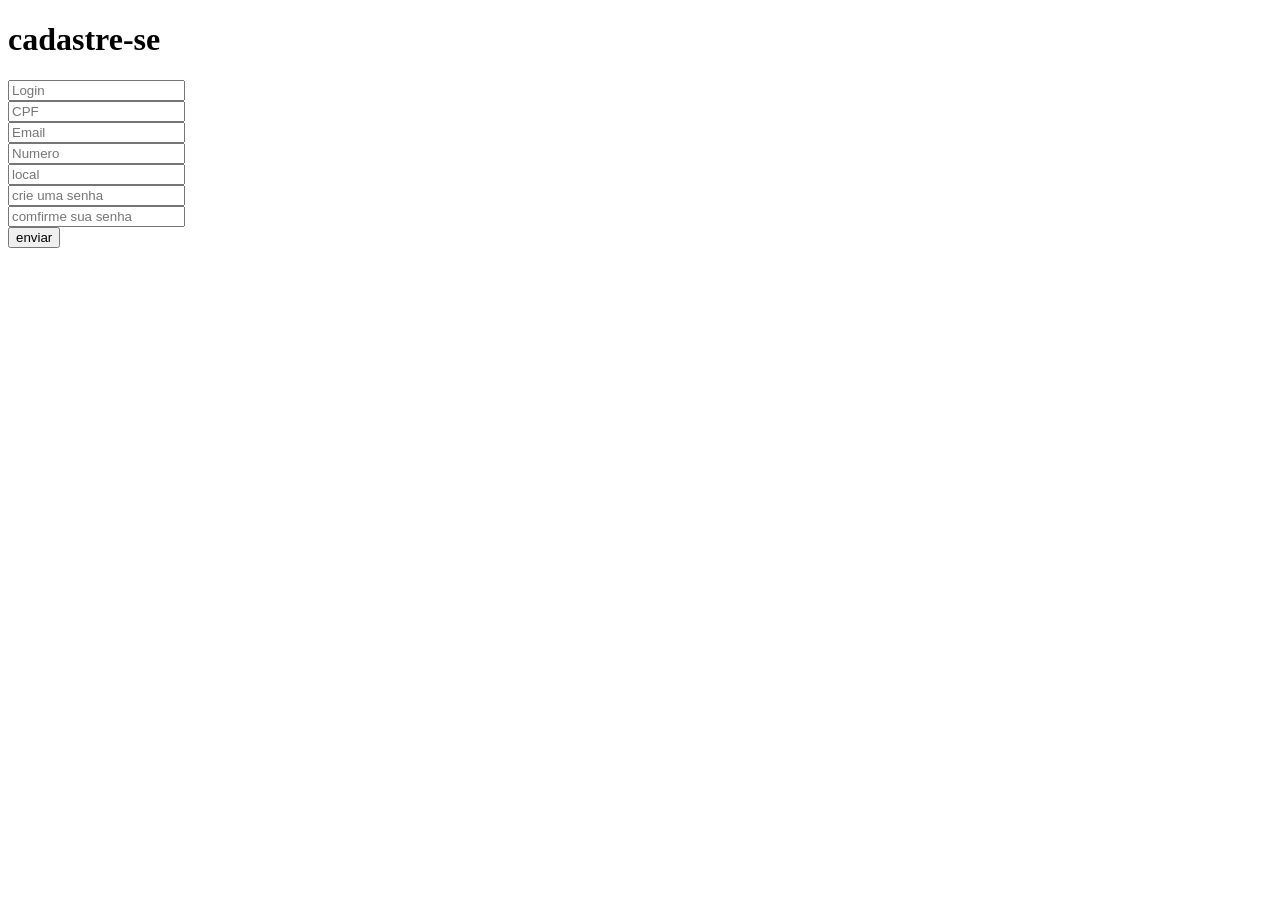
==== cadastro.html @ 0378a46f "Rename cadastro to cadastro.html" ====
<!DOCTYPE html>
<html lang="pt-br">
<head>
    <meta charset="UTF-8">
    <meta http-equiv="X-UA-Compatible" content="IE=edge">
    <meta name="viewport" content="width=device-width, initial-scale=1.0">
    <title>Document</title>
</head>
<body>

    <style> </style>
    <form action="cadastro.php" method="post">
        <h1>cadastre-se</h1>
        <input type="text"  placeholder="Login" name="texto"><br>
        <input type="text"  placeholder="CPF" name="texto"><br>
        <input type="email" placeholder="Email" name="texto"><br>
        <input type="number"placeholder="Numero" name="texto"><br>
        <input type="text"  placeholder="local" name="texto"><br>
        <input type="password"  placeholder="crie uma senha" name="texto"><br>
        <input type="password" placeholder="comfirme sua senha"  name="Senha"><br>
         <button>enviar</button>
    </form>
</body>
</html>
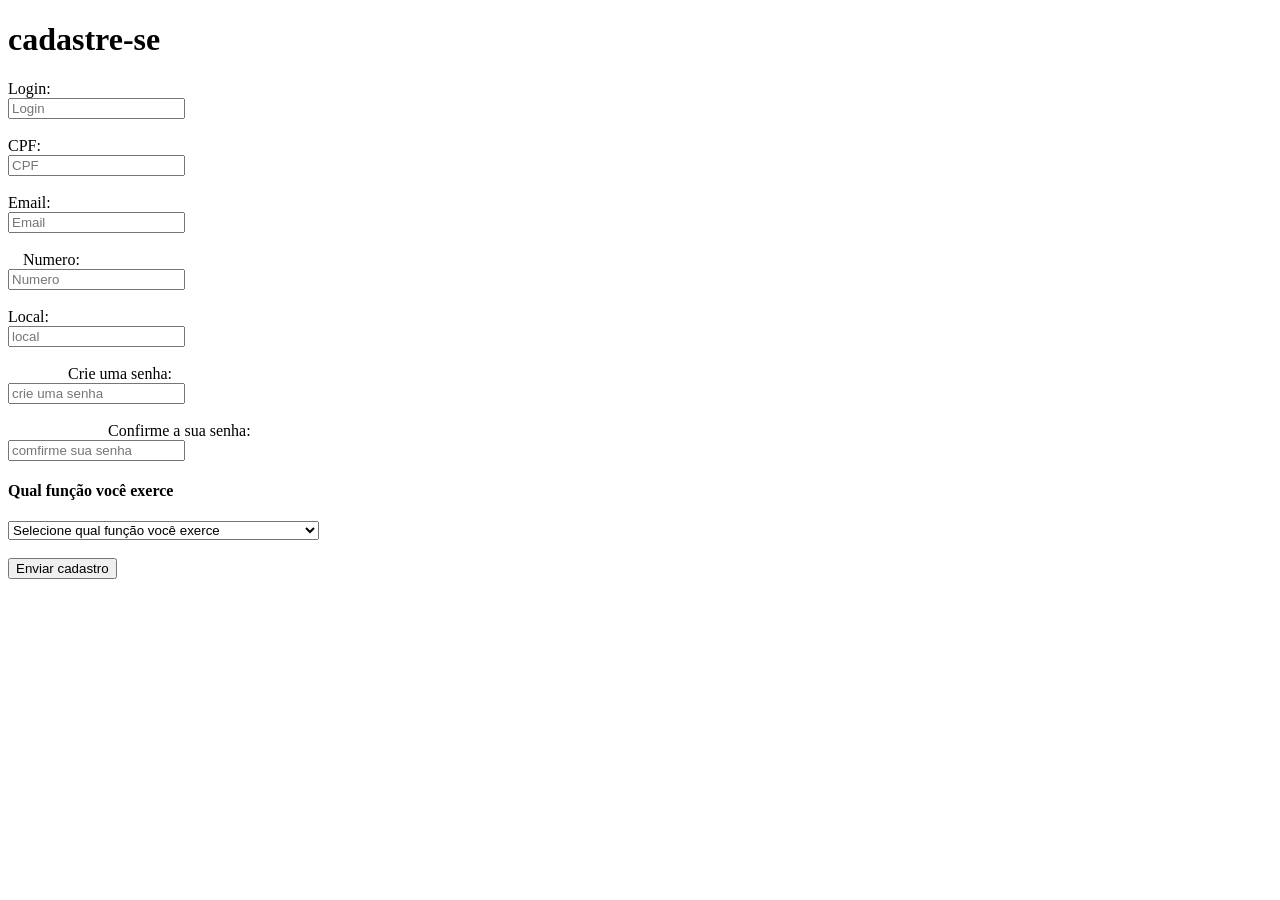
==== commit 54062f45: "Update cadastro.html" ====
--- a/cadastro.html
+++ b/cadastro.html
@@ -4,21 +4,44 @@
     <meta charset="UTF-8">
     <meta http-equiv="X-UA-Compatible" content="IE=edge">
     <meta name="viewport" content="width=device-width, initial-scale=1.0">
+    <meta name="viewport" content="width=device-width, initial-scale=1">
     <title>Document</title>
+    <link rel="stylesheet" href="pcadastro.css">
 </head>
 <body>
-
-    <style> </style>
-    <form action="cadastro.php" method="post">
-        <h1>cadastre-se</h1>
-        <input type="text"  placeholder="Login" name="texto"><br>
-        <input type="text"  placeholder="CPF" name="texto"><br>
-        <input type="email" placeholder="Email" name="texto"><br>
-        <input type="number"placeholder="Numero" name="texto"><br>
-        <input type="text"  placeholder="local" name="texto"><br>
-        <input type="password"  placeholder="crie uma senha" name="texto"><br>
-        <input type="password" placeholder="comfirme sua senha"  name="Senha"><br>
-         <button>enviar</button>
+    <!--formulario de cadastro para o registro de cada função do trbalho--> 
+<h1>cadastre-se</h1> 
+    <form action="cadastro.php" method="post">   
+        <label>Login:</label><br>
+        <input type="text"  placeholder="Login" name="texto"></label><br><br>
+            
+        <label style="margin-right: 150px;">CPF:</label><br>
+            <input type="text"  placeholder="CPF" name="CPF"><br><br>
+               
+            <label >Email:</label><br>
+                <input type="email" placeholder="Email" name="Email"><br><br>
+                    
+                <label style="margin-left: 15px;" >Numero:</label><br>
+                    <input type="number"placeholder="Numero" name="Numero"><br><br>
+                       
+                    <label >Local:</label><br>
+                        <input type="text"  placeholder="local" name="Local"><br><br>
+                            
+                        <label style="margin-left: 60px;">Crie uma senha:</label><br>
+                         <input type="password"  placeholder="crie uma senha" name="Csenha"><br><br>
+                             
+                         <label style="margin-left: 100px;">Confirme a sua senha:</label><br>
+                                <input type="password" placeholder="comfirme sua senha"  name="Fsenha"><br>
+                                    
+                                <h4>Qual função você exerce</h4> 
+                                        <select name="funções">
+                                          <option selected disabled value="">Selecione qual função você exerce</option>
+                                          <option value="prestador de serviços de colheita">prestador de serviços de colheita</option>  
+                                          <option value="prestador de serviços de poda">prestador de serviços de poda</option>  
+                                          <option value="prestador de serviços de preparação de terrenos">prestador de serviços de preparação de terrenos</option>  
+                                          <option value="prestador de serviços de semeadura">prestador de serviços de semeadura</option>  
+                                        </select><br><br>
+                                                    <button>Enviar cadastro</button>             
     </form>
 </body>
 </html>
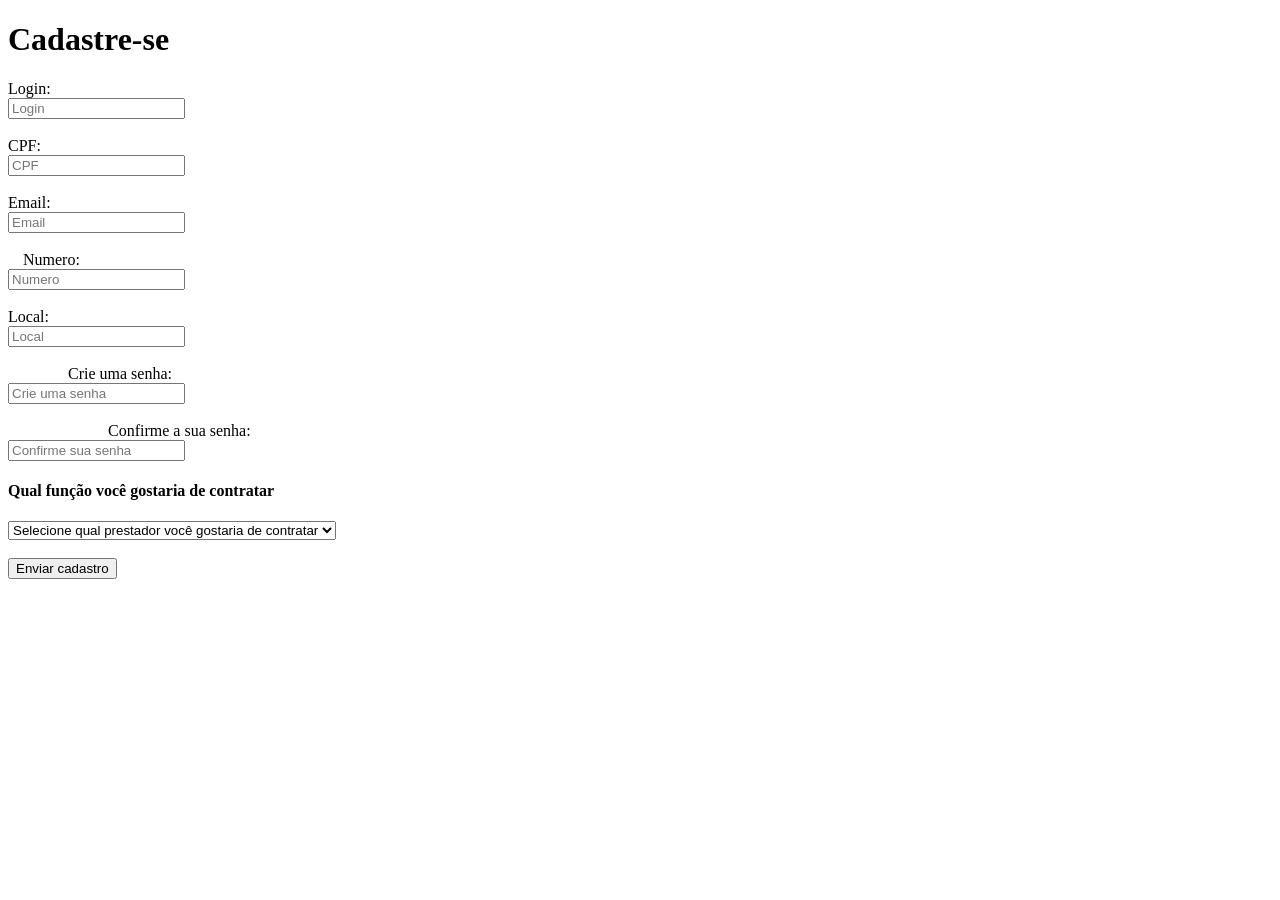
==== commit af7ee937: "Update cadastro.html" ====
--- a/cadastro.html
+++ b/cadastro.html
@@ -5,12 +5,13 @@
     <meta http-equiv="X-UA-Compatible" content="IE=edge">
     <meta name="viewport" content="width=device-width, initial-scale=1.0">
     <meta name="viewport" content="width=device-width, initial-scale=1">
-    <title>Document</title>
-    <link rel="stylesheet" href="pcadastro.css">
+    <link rel="shortcut icon" href="planta.jpg" type="image/x-icon">
+    <title>Grinn</title>
+    <link rel="stylesheet" href="cadastro.css">
 </head>
 <body>
     <!--formulario de cadastro para o registro de cada função do trbalho--> 
-<h1>cadastre-se</h1> 
+<h1>Cadastre-se</h1> 
     <form action="cadastro.php" method="post">   
         <label>Login:</label><br>
         <input type="text"  placeholder="Login" name="texto"></label><br><br>
@@ -25,21 +26,21 @@
                     <input type="number"placeholder="Numero" name="Numero"><br><br>
                        
                     <label >Local:</label><br>
-                        <input type="text"  placeholder="local" name="Local"><br><br>
+                        <input type="text"  placeholder="Local" name="Local"><br><br>
                             
                         <label style="margin-left: 60px;">Crie uma senha:</label><br>
-                         <input type="password"  placeholder="crie uma senha" name="Csenha"><br><br>
+                         <input type="password"  placeholder="Crie uma senha" name="Csenha"><br><br>
                              
                          <label style="margin-left: 100px;">Confirme a sua senha:</label><br>
-                                <input type="password" placeholder="comfirme sua senha"  name="Fsenha"><br>
+                                <input type="password" placeholder="Confirme sua senha"  name="Fsenha"><br>
                                     
-                                <h4>Qual função você exerce</h4> 
+                                <h4>Qual função você gostaria de contratar</h4> 
                                         <select name="funções">
-                                          <option selected disabled value="">Selecione qual função você exerce</option>
-                                          <option value="prestador de serviços de colheita">prestador de serviços de colheita</option>  
-                                          <option value="prestador de serviços de poda">prestador de serviços de poda</option>  
-                                          <option value="prestador de serviços de preparação de terrenos">prestador de serviços de preparação de terrenos</option>  
-                                          <option value="prestador de serviços de semeadura">prestador de serviços de semeadura</option>  
+                                          <option selected disabled value="">Selecione qual prestador você gostaria de contratar</option>
+                                          <option value="prestador de serviços de colheita">Prestador de serviços de colheita</option>  
+                                          <option value="prestador de serviços de poda">Prestador de serviços de poda</option>  
+                                          <option value="prestador de serviços de preparação de terrenos">Prestador de serviços de preparação de terrenos</option>  
+                                          <option value="prestador de serviços de semeadura">Prestador de serviços de semeadura</option>  
                                         </select><br><br>
                                                     <button>Enviar cadastro</button>             
     </form>
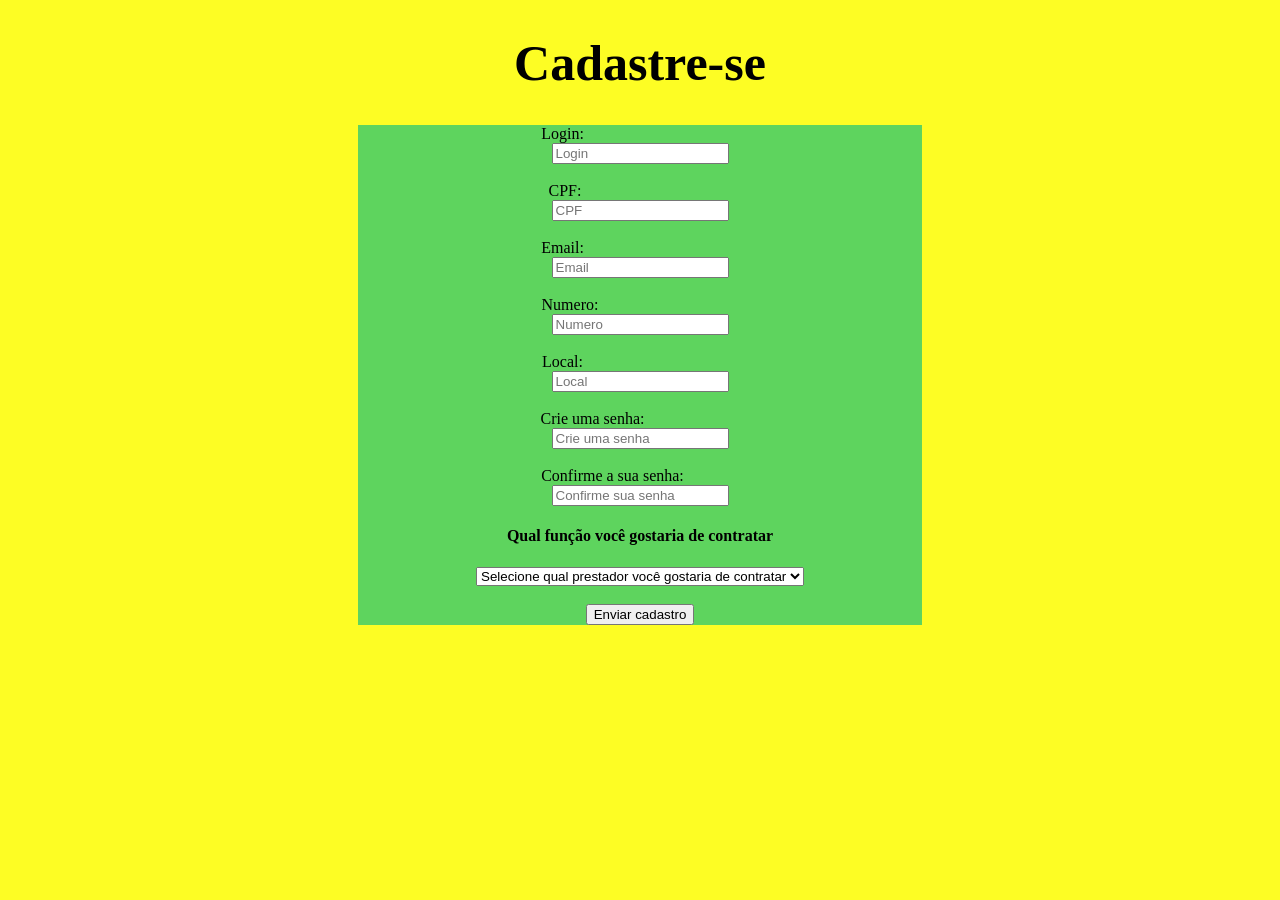
==== commit 5c2b03a0: "Update cadastro.html" ====
--- a/cadastro.html
+++ b/cadastro.html
@@ -39,7 +39,6 @@
                                           <option selected disabled value="">Selecione qual prestador você gostaria de contratar</option>
                                           <option value="prestador de serviços de colheita">Prestador de serviços de colheita</option>  
                                           <option value="prestador de serviços de poda">Prestador de serviços de poda</option>  
-                                          <option value="prestador de serviços de preparação de terrenos">Prestador de serviços de preparação de terrenos</option>  
                                           <option value="prestador de serviços de semeadura">Prestador de serviços de semeadura</option>  
                                         </select><br><br>
                                                     <button>Enviar cadastro</button>             
--- a/cadastro.css
+++ b/cadastro.css
@@ -0,0 +1,19 @@
+h1{
+  text-align: center;
+  font-size: 50px;
+}
+
+form{
+    text-align: center;
+    background-color:rgb(94, 212, 94);
+    margin-left: 350px;
+    margin-right: 350px;
+    
+}
+label{
+    margin-right: 155px;
+}
+
+body{
+    background-color: rgb(253, 253, 36);
+}
